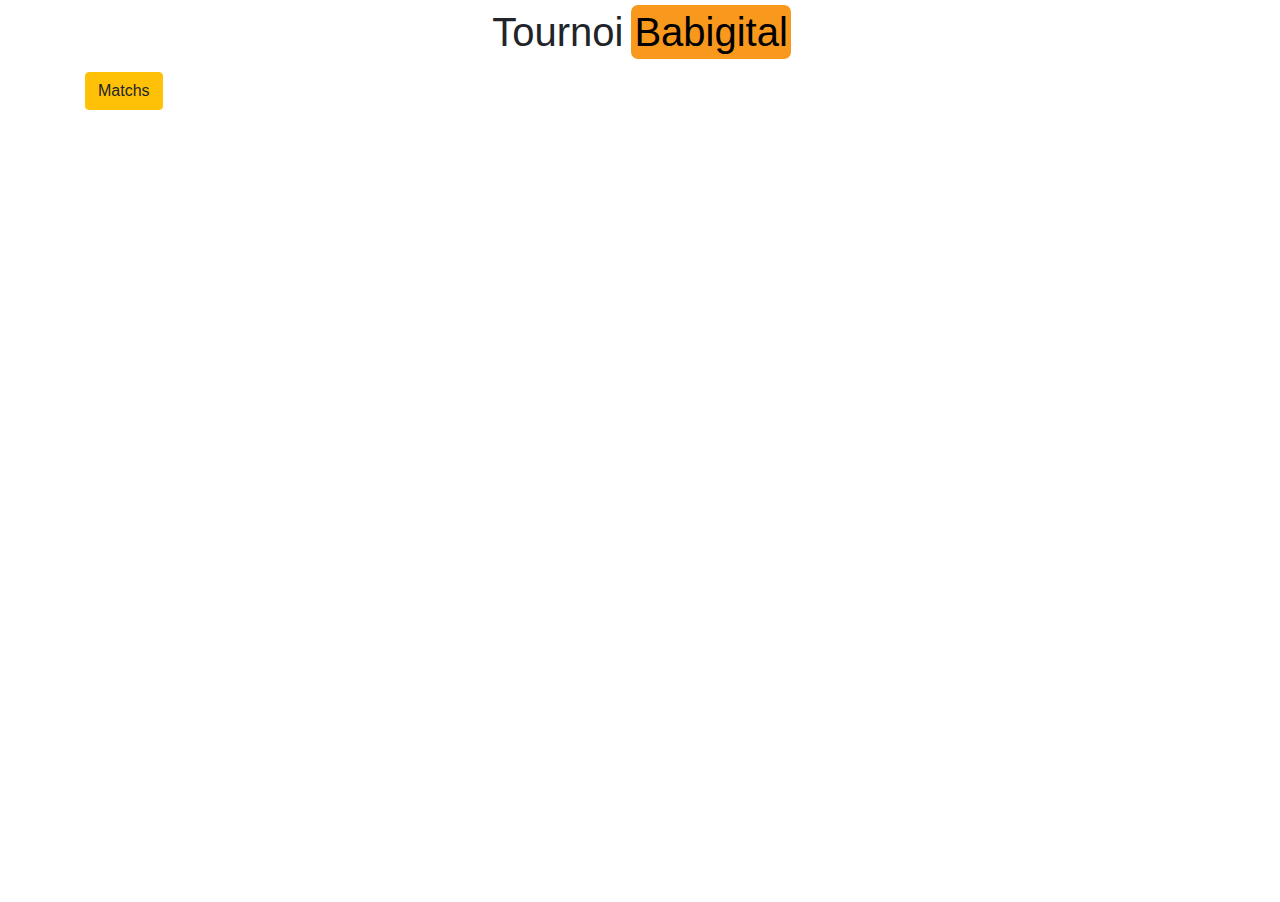
==== src/main/resources/templates/challonge.html @ 582c83c9 "putin c bo" ====
<!DOCTYPE HTML>
<html xmlns:th="http://www.thymeleaf.org" style="height:100%;">
<head>
    <meta charset="UTF-8"/>
    <meta name="viewport" content="width=device-width, initial-scale=1, shrink-to-fit=no">

    <title>Tournoi Babigital</title>
    <link rel="stylesheet" type="text/css" th:href="@{/css/style.css}"/>
    <link rel="stylesheet" type="text/css" href="//maxcdn.bootstrapcdn.com/font-awesome/4.7.0/css/font-awesome.min.css">
    <link rel="stylesheet" type="text/css" href="//cdnjs.cloudflare.com/ajax/libs/twitter-bootstrap/4.1.3/css/bootstrap.css"/>
    <link rel="stylesheet" type="text/css" th:href="@{/css/dataTables.bootstrap4.min.css}"/>
    <link rel="stylesheet" type="text/css" th:href="@{/css/responsive.bootstrap4.min.css}">
    <link rel="stylesheet" type="text/css" th:href="@{/css/animate.min.css}">

</head>
<body style="height:100%;">
<div class="container" style="height:100%;">
    <div style="text-align: center;">
        <div style="display: inline-flex;padding: 5px;margin: auto;width: auto;" class="animated tada">
            <h1 style="padding: 5px; */margin: ;padding: 3px;">Tournoi</h1>
            <h1 style="background-color: #f8981d;border-radius: 7px;color: black;padding: 3px; margin-left: 5px;">Babigital</h1>
        </div>
    </div>
    <input type="button" class="btn btn-warning" onclick="location.href='/'" value="Matchs" />
    <iframe src="https://challonge.com/fr/v3ordrcd/module" width="100%" style="height: calc(100% - 115px);" frameborder="0" scrolling="auto" allowtransparency="true"></iframe>
</div>
<script th:src="@{/js/jquery-3.3.1.js}"></script>
<script th:src="@{/js/bootstrap.min.js}"></script>
<script th:src="@{/js/jquery.dataTables.min.js}"></script>
<script th:src="@{/js/dataTables.bootstrap4.min.js}"></script>
<script th:src="@{/js/dataTables.responsive.min.js}"></script>
<script th:src="@{/js/responsive.bootstrap4.min.js}"></script>
<script th:src="@{/js/index.js}"></script>
</body>
</html>
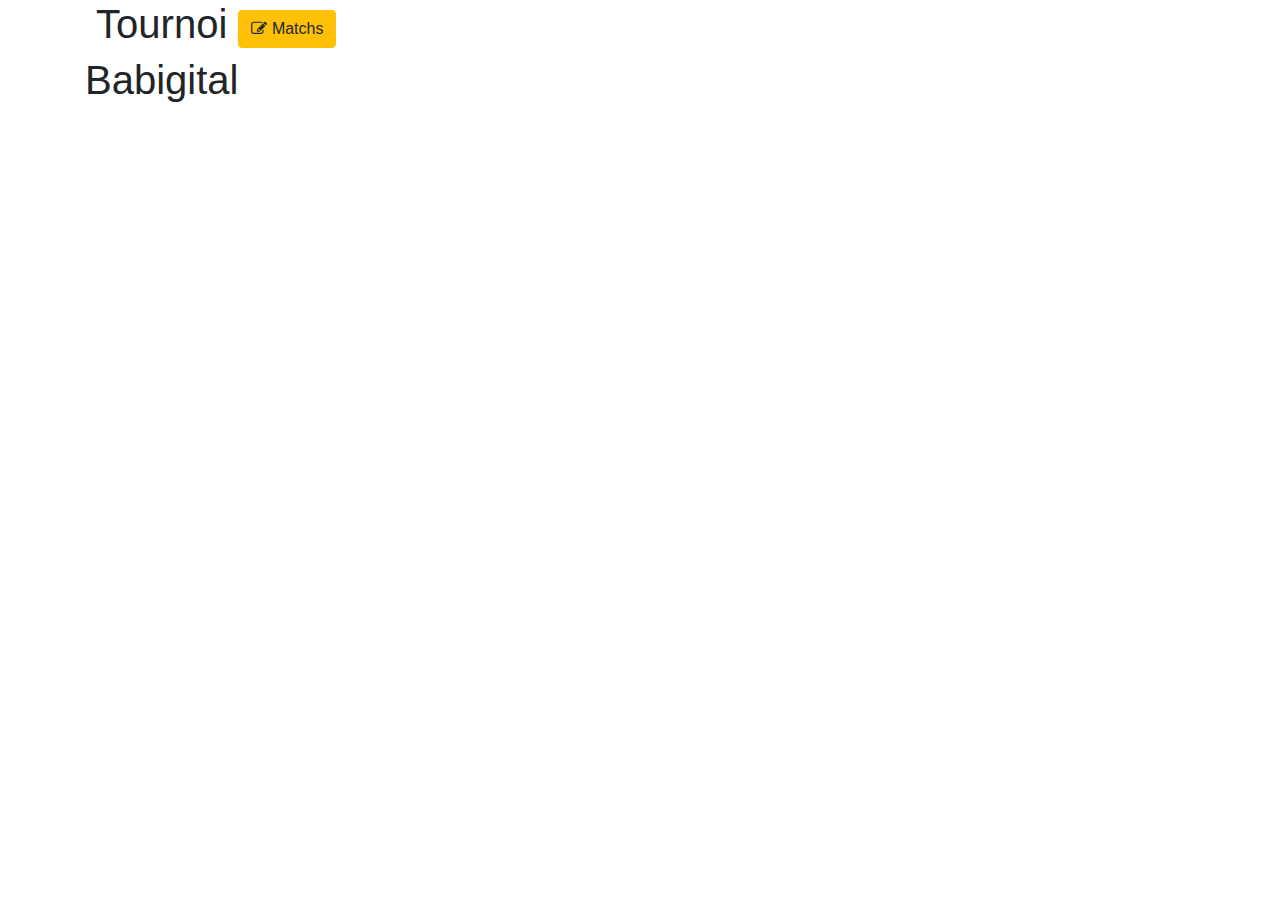
==== commit 16a6f0c0: "Docker bitches" ====
--- a/src/main/resources/templates/challonge.html
+++ b/src/main/resources/templates/challonge.html
@@ -15,13 +15,18 @@
 </head>
 <body style="height:100%;">
 <div class="container" style="height:100%;">
-    <div style="text-align: center;">
-        <div style="display: inline-flex;padding: 5px;margin: auto;width: auto;" class="animated tada">
-            <h1 style="padding: 5px; */margin: ;padding: 3px;">Tournoi</h1>
-            <h1 style="background-color: #f8981d;border-radius: 7px;color: black;padding: 3px; margin-left: 5px;">Babigital</h1>
+    <div style="text-align: center;display: flex;">
+        <div class="animated tada title">
+            <h1 class="pron">Tournoi</h1>
+            <h1 class="hub">Babigital</h1>
+        </div>
+        <div style="position: relative; top: 10px; right: 0px;">
+            <button type="button" class="btn btn-warning" onclick="location.href='/'" title="Matchs et scores">
+                <i class="fa fa-pencil-square-o" aria-hidden="true"></i>
+                Matchs
+            </button>
         </div>
     </div>
-    <input type="button" class="btn btn-warning" onclick="location.href='/'" value="Matchs" />
     <iframe src="https://challonge.com/fr/v3ordrcd/module" width="100%" style="height: calc(100% - 115px);" frameborder="0" scrolling="auto" allowtransparency="true"></iframe>
 </div>
 <script th:src="@{/js/jquery-3.3.1.js}"></script>
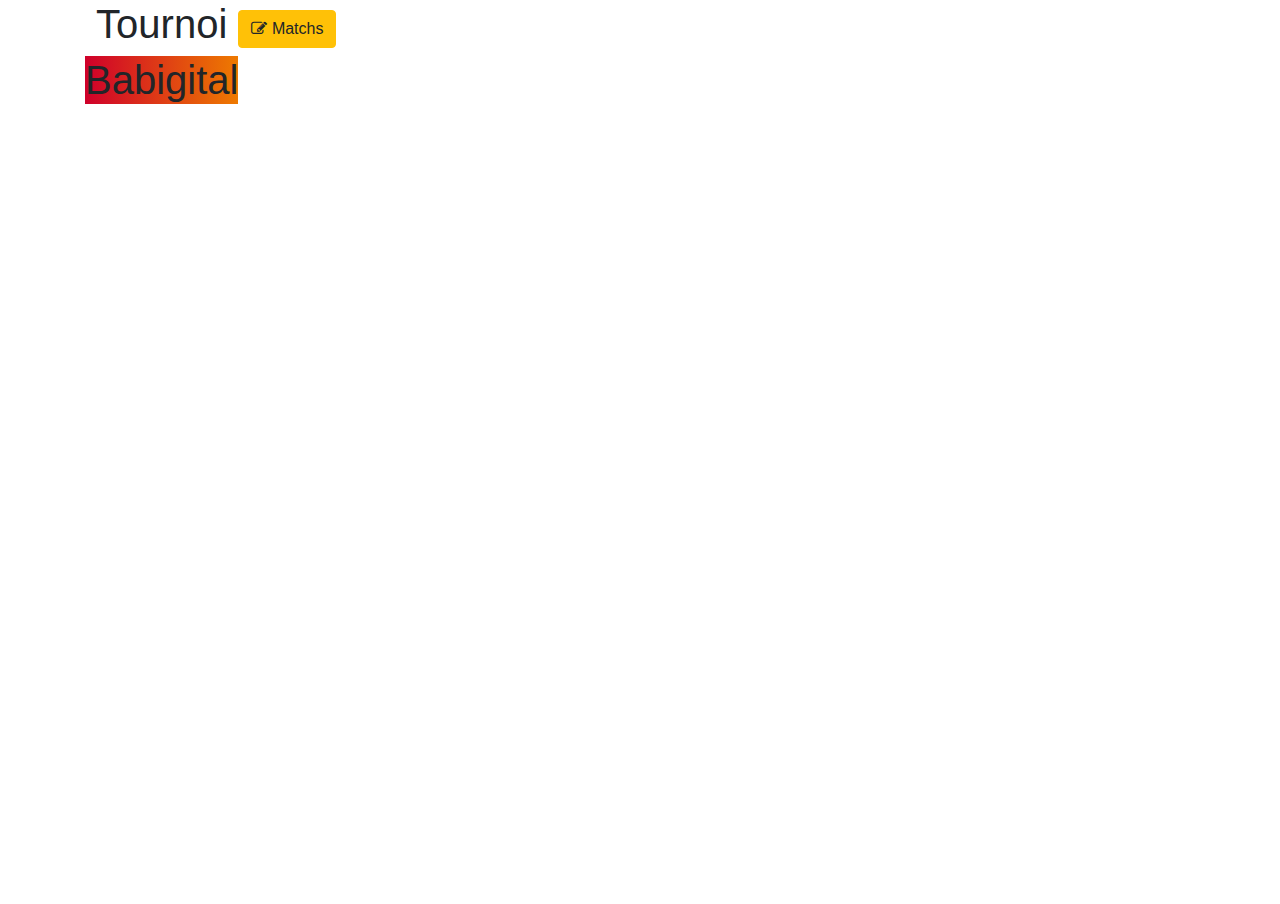
==== commit ae3bc804: "C dla merde leur systeme d'id, fix pour que ca marche en phases de poules et finales" ====
--- a/src/main/resources/templates/challonge.html
+++ b/src/main/resources/templates/challonge.html
@@ -18,7 +18,7 @@
     <div style="text-align: center;display: flex;">
         <div class="animated tada title">
             <h1 class="pron">Tournoi</h1>
-            <h1 class="hub">Babigital</h1>
+            <h1 id="hub" onclick="pronify()" style="background-image: linear-gradient(to right, #cf002a , #ee7a00);" class="hub">Babigital</h1>
         </div>
         <div style="position: relative; top: 10px; right: 0px;">
             <button type="button" class="btn btn-warning" onclick="location.href='/'" title="Matchs et scores">
@@ -27,7 +27,7 @@
             </button>
         </div>
     </div>
-    <iframe src="https://challonge.com/fr/v3ordrcd/module" width="100%" style="height: calc(100% - 115px);" frameborder="0" scrolling="auto" allowtransparency="true"></iframe>
+    <iframe th:src="@{https://challonge.com/fr/__${tournamentId}__/module}" width="100%" style="height: calc(100% - 115px);" frameborder="0" scrolling="auto" allowtransparency="true"></iframe>
 </div>
 <script th:src="@{/js/jquery-3.3.1.js}"></script>
 <script th:src="@{/js/bootstrap.min.js}"></script>
